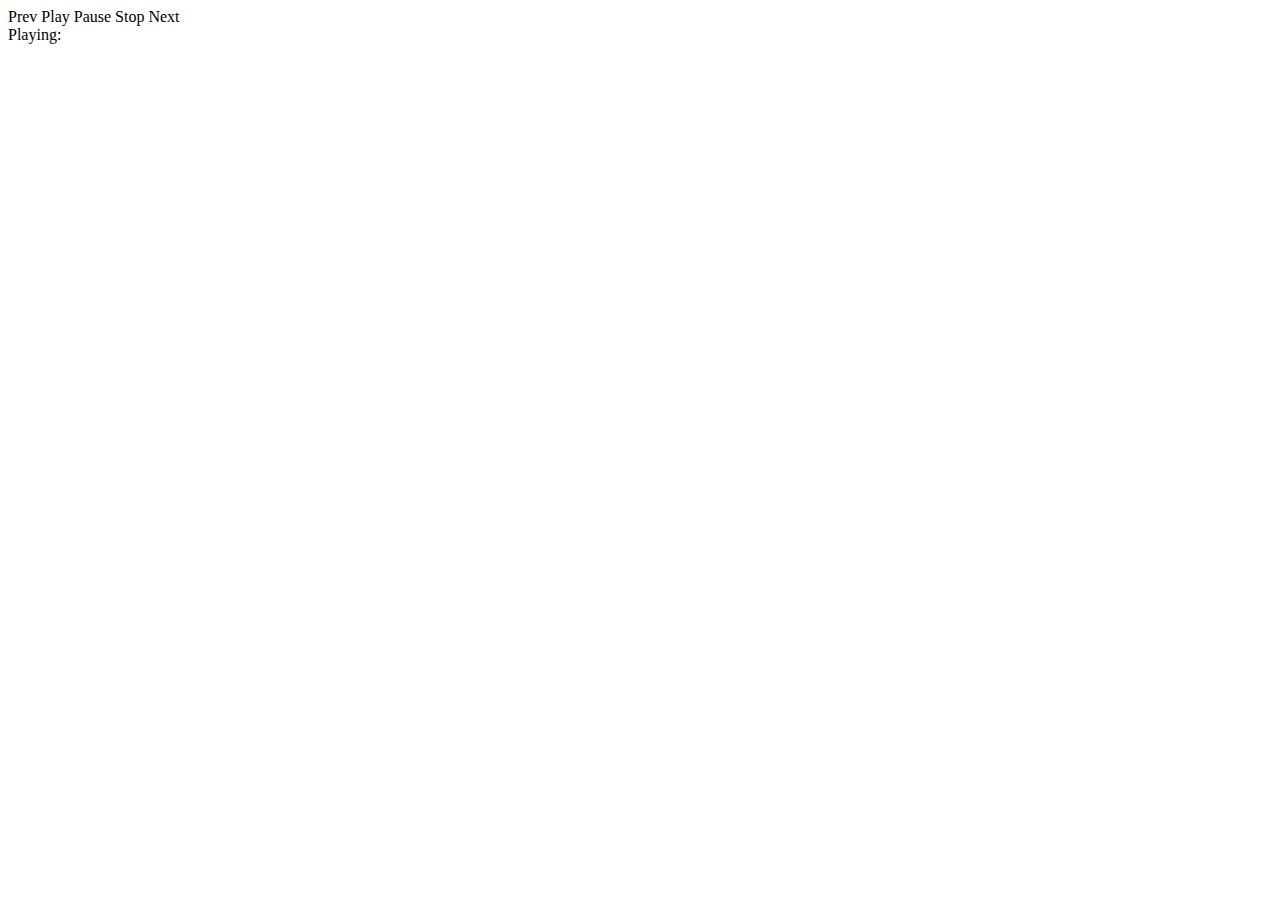
==== index.html @ 9d682fb1 "TestePF 1.0 - primeira parte (player) pronta" ====
<!DOCTYPE html>
<html lang="pt-br">
<head>
    <meta charset="UTF-8">
    <meta name="viewport" content="width=device-width, initial-scale=1.0">
    <meta http-equiv="X-UA-Compatible" content="ie=edge">
    <title>Starte</title>
    <link rel="stylesheet" href="root/estilo/default.css">
    <script src="http://ajax.googleapis.com/ajax/libs/jquery/1.8.3/jquery.min.js"></script>
    <script type="text/JavaScript" src="root/script/plugins/jplayer/jquery.jplayer.min.js"></script>
    <script type="text/JavaScript" src="root/script/default.js"></script>
</head>
<body>
    <div class="top-bar">
        <div class="container">
            <div class="player-controls">
                <span class="player-prev">Prev</span>
                <span class="player-play">Play</span>
                <span class="player-pause">Pause</span>
                <span class="player-stop">Stop</span>
                <span class="player-next">Next</span>
            </div>
            <div class="player"></div>
            <div class="player-timeline">
                <div class="player-timeline-control"></div>
            </div>
            <div class="player-display">
                Playing:<span class="player-current-track"></span>
            </div>
        </div>
    </div>
    <div class="data-hora">
        <script src=""></script>
    </div>
    <header>
        
    </header>
</body>
</html>
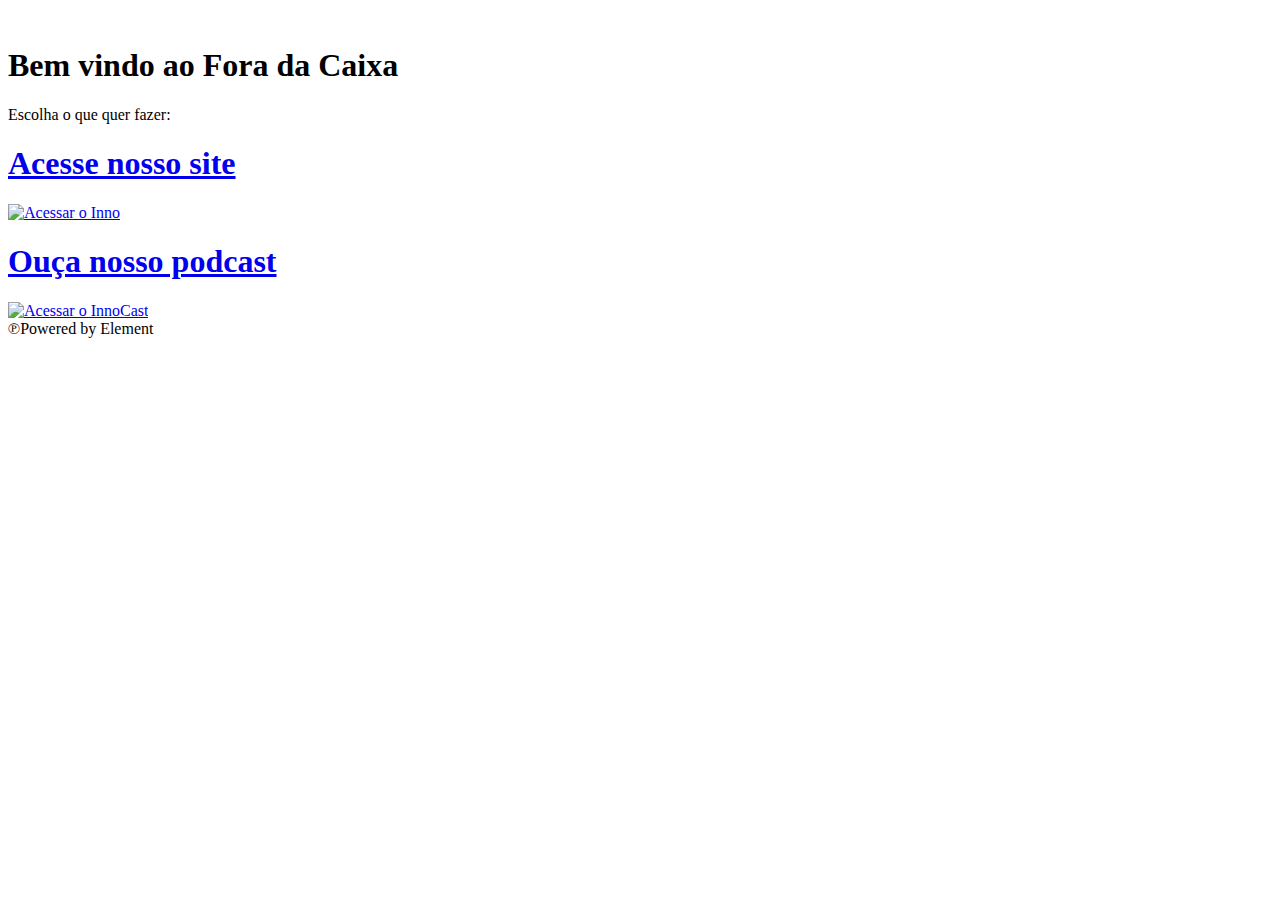
==== commit e1785263: "Add files via upload" ====
--- a/index.html
+++ b/index.html
@@ -4,36 +4,30 @@
     <meta charset="UTF-8">
     <meta name="viewport" content="width=device-width, initial-scale=1.0">
     <meta http-equiv="X-UA-Compatible" content="ie=edge">
-    <title>Starte</title>
-    <link rel="stylesheet" href="root/estilo/default.css">
-    <script src="http://ajax.googleapis.com/ajax/libs/jquery/1.8.3/jquery.min.js"></script>
-    <script type="text/JavaScript" src="root/script/plugins/jplayer/jquery.jplayer.min.js"></script>
-    <script type="text/JavaScript" src="root/script/default.js"></script>
+    <title>Escolha sua opção</title>
+    <link rel="stylesheet" href="root/estilo/estilo.css">
 </head>
 <body>
-    <div class="top-bar">
-        <div class="container">
-            <div class="player-controls">
-                <span class="player-prev">Prev</span>
-                <span class="player-play">Play</span>
-                <span class="player-pause">Pause</span>
-                <span class="player-stop">Stop</span>
-                <span class="player-next">Next</span>
+    <header>
+        <img src="" alt="">
+        <h1>Bem vindo ao Fora da Caixa</h1>
+        <p>Escolha o que quer fazer:</p>
+    </header>
+    <main>
+        <nav class="escolha">
+            <div class="inno">
+                <h1><a href="index-inno.html">Acesse nosso site</a></h1>
+                <a href="index-inno.html"><img src="" alt="Acessar o Inno"></a>
             </div>
-            <div class="player"></div>
-            <div class="player-timeline">
-                <div class="player-timeline-control"></div>
+            <div class="innocast">
+                <h1><a href="index-cast.html">Ouça nosso podcast</a></h1>
+                <a href="index-cast.html"><img src="" alt="Acessar o InnoCast"></a>
             </div>
-            <div class="player-display">
-                Playing:<span class="player-current-track"></span>
-            </div>
-        </div>
-    </div>
-    <div class="data-hora">
-        <script src=""></script>
-    </div>
-    <header>
-        
-    </header>
+        </nav>
+    </main>
+</body>
+<footer>
+    &copysr;Powered by Element
+</footer>
 </body>
 </html>